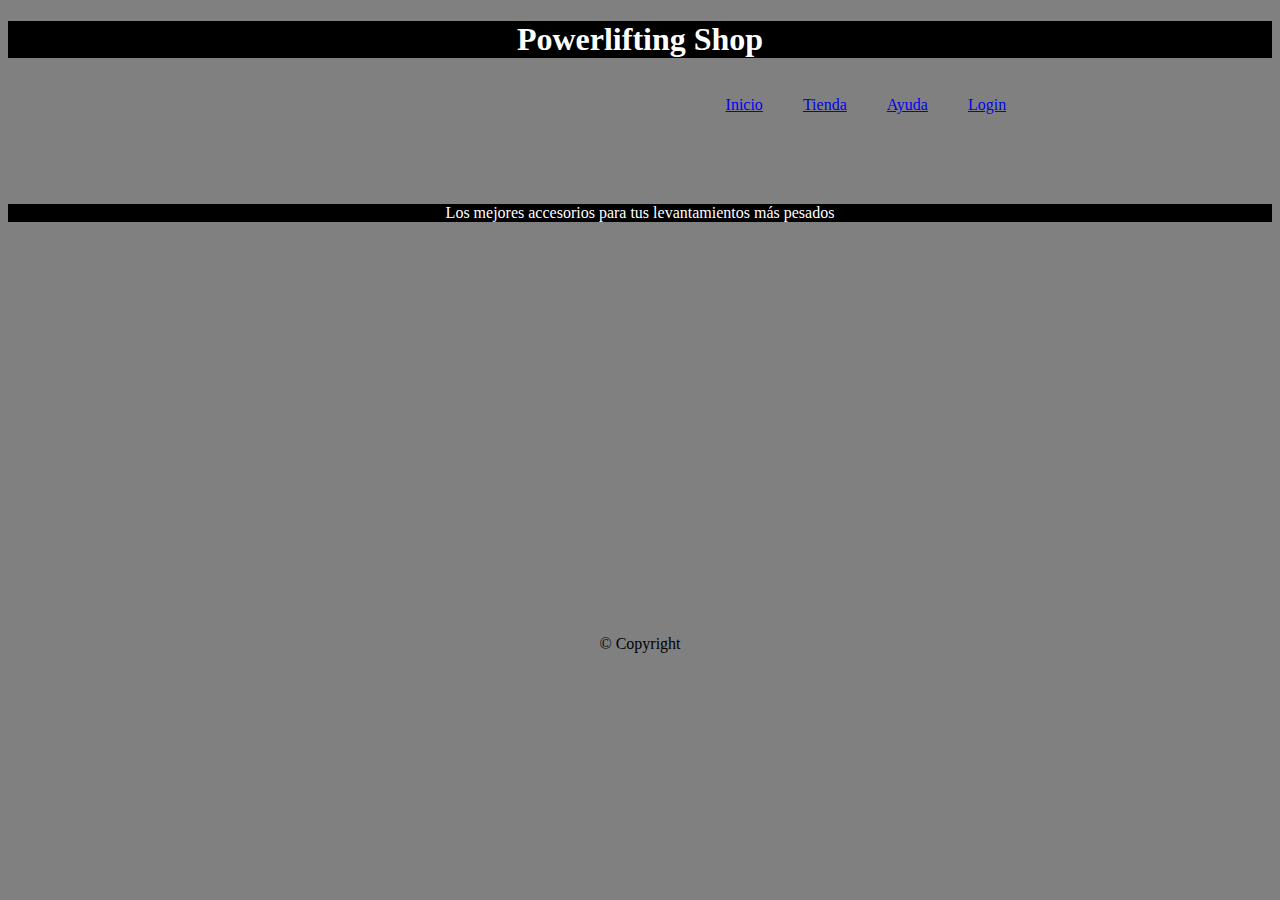
==== index.html @ 10d211d7 "Add files via upload" ====
<!DOCTYPE html>
<html lang="en">

<head>
    <meta charset="UTF-8">
    <meta name="viewport" content="width=device-width, initial-scale=1.0">
    <title>Powerliftingshop</title>
    <link rel="stylesheet" href="./style.css" />
</head>

<body>

    <header>

        <h1 class="Título">Powerlifting Shop</h1>
        <div class="box1">
            <div class="imagen1">
                <img src="https://xtreme-fitness.fr/wp-content/uploads/2020/12/logo-powerlifting-noir-et-blanc.png"
                    alt="" title="Forzudo">
            </div>
            <ul class="menu1">
                <li><a href="./index.html">Inicio</a></li>
                <li><a href="./tienda.html">Tienda</a></li>
                <li><a href="./ayuda.html">Ayuda</a></li>
                <li><a href="./login.html">Login</a></li>
            </ul>
        </div>
    </header>
    <section>
        <div class="fondo">
            <img src="https://images.unsplash.com/photo-1534368270820-9de3d8053204?ixlib=rb-4.0.3&ixid=MnwxMjA3fDB8MHxzZWFyY2h8Mnx8cG93ZXJsaWZ0aW5nfGVufDB8fDB8fA%3D%3D&auto=format&fit=crop&w=1000&q=60"
                alt="">
        </div>

        <p class="parrafo">Los mejores accesorios para tus levantamientos más pesados</p>
        <div class="fondo">
            <img src="https://hips.hearstapps.com/hmg-prod.s3.amazonaws.com/images/mature-adult-man-working-out-at-personal-training-royalty-free-image-1573720585.jpg?crop=1xw:0.75035xh;center,top&resize=1200:*"
                alt="">
        </div>
        <div class="span">
            <span>© Copyright</span>
        </div>
    </section>

</body>

</html>
---- style.css ----
* {
    background-color: grey;
}

.Título {
    display: flex;
    justify-content: center;
    background-color: black;
    color: white;
}

.menu1 {
    list-style: none;
    display: flex;
}

.menu1 li {
    float: left;
    margin: 0px 40px 40px 0px;
}

.imagen1 img {
    width: 70px;
}

.imagen2 img {
    width: 100px;
    height: 100px;
}

.imagen2 {
    background-color: white;
}

.box1 {
    display: flex;
    flex-direction: row;
    justify-content: space-around;
}

.box2 {
    display: flex;
    flex-direction: row;
    justify-content: space-around;
}

.fondo img {
    width: 100%;
}

.parrafo {
    display: flex;
    justify-content: center;
    color: white;
    background-color: black;
}

.cabecera {
    display: flex;
    justify-content: center;
    background-color: white;
}

.span {
    display: flex;
    justify-content: center;
    margin-top: 30%;
}

.descripcion {
    display: flex;
    justify-content: center;
    background-color: black;
    font-style: italic;
    color: white;
}

.MarcoLogin {
    display: flex;
    justify-content: center;
    margin-top: 50px;
}

.boton {
    display: flex;
    justify-content: center;
    background-color: white;
}

@media (min-width:640px) {

    .box2 {
        display: flex;
        align-items: center;
        flex-direction: column;
        margin: 10px 10px 10px 10px;
    }

    .imagen2 {
        display: flex;
        margin: 10px 10px 10px 10px;
        flex-direction: column;
    }
}
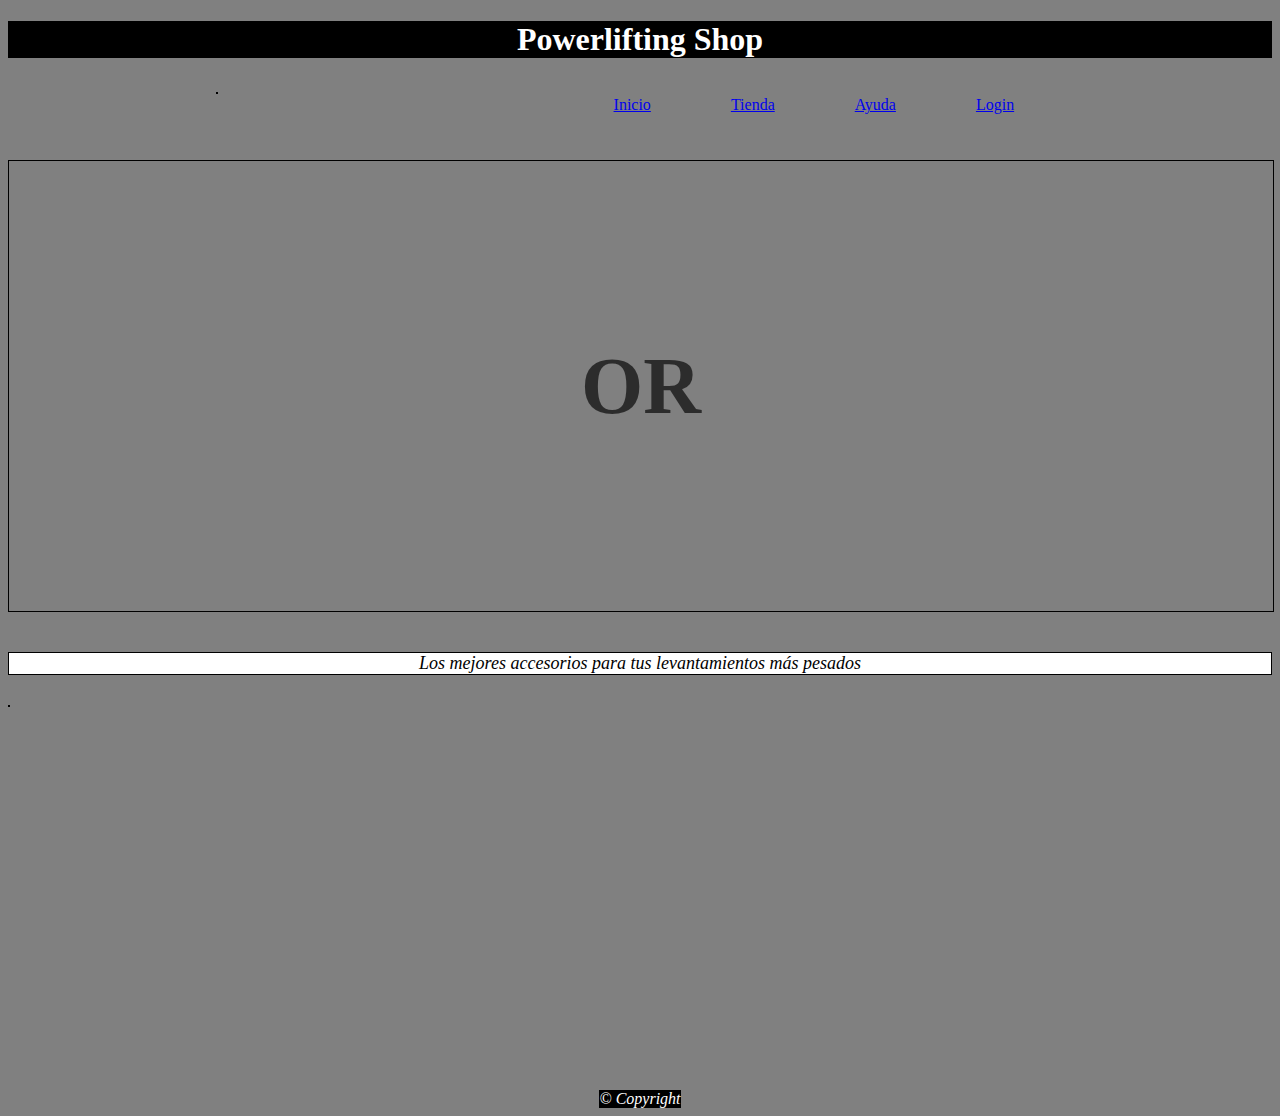
==== commit 431e2da7: "Add files via upload" ====
--- a/index.html
+++ b/index.html
@@ -3,9 +3,10 @@
 
 <head>
     <meta charset="UTF-8">
+    <meta http-equiv="X-UA-Compatible" content="IE=edge">
     <meta name="viewport" content="width=device-width, initial-scale=1.0">
-    <title>Powerliftingshop</title>
-    <link rel="stylesheet" href="./style.css" />
+    <link href="./style.css" rel="stylesheet" type="text/css">
+    <title>Powerlifting shop</title>
 </head>
 
 <body>
@@ -26,22 +27,21 @@
             </ul>
         </div>
     </header>
-    <section>
-        <div class="fondo">
-            <img src="https://images.unsplash.com/photo-1534368270820-9de3d8053204?ixlib=rb-4.0.3&ixid=MnwxMjA3fDB8MHxzZWFyY2h8Mnx8cG93ZXJsaWZ0aW5nfGVufDB8fDB8fA%3D%3D&auto=format&fit=crop&w=1000&q=60"
-                alt="">
-        </div>
-
-        <p class="parrafo">Los mejores accesorios para tus levantamientos más pesados</p>
-        <div class="fondo">
-            <img src="https://hips.hearstapps.com/hmg-prod.s3.amazonaws.com/images/mature-adult-man-working-out-at-personal-training-royalty-free-image-1573720585.jpg?crop=1xw:0.75035xh;center,top&resize=1200:*"
-                alt="">
-        </div>
-        <div class="span">
-            <span>© Copyright</span>
+    <section class="gif">
+        <div id="color-overlay">
+            <h1 id="text-bg">TRAIN</h1>
         </div>
     </section>
-
+    <p class="parrafo">Los mejores accesorios para tus levantamientos más pesados</p>
+    <div class="fondo">
+        <img src="https://images.unsplash.com/photo-1534368270820-9de3d8053204?ixlib=rb-4.0.3&ixid=MnwxMjA3fDB8MHxzZWFyY2h8Mnx8cG93ZXJsaWZ0aW5nfGVufDB8fDB8fA%3D%3D&auto=format&fit=crop&w=1000&q=60"
+            alt="" title="Peso muerto">
+    </div>
+    <div class="span">
+        <span>© Copyright</span>
+    </div>
+    </section>
+    <script src="index.js"></script>
 </body>
 
 </html>--- a/style.css
+++ b/style.css
@@ -16,20 +16,29 @@
 
 .menu1 li {
     float: left;
-    margin: 0px 40px 40px 0px;
+    margin: 0px 10px 30px 0px;
+}
+
+.imagen1 {
+    margin: 0px 0px 0px 0em;
 }
 
 .imagen1 img {
     width: 70px;
+    border: 1px solid #000;
+    margin: 0px 0px 0px 30px;
 }
 
 .imagen2 img {
     width: 100px;
     height: 100px;
+    border: 1px solid #000;
 }
 
 .imagen2 {
     background-color: white;
+    border: 1px solid black;
+    width: 100%;
 }
 
 .box1 {
@@ -46,25 +55,35 @@
 
 .fondo img {
     width: 100%;
+    border: 1px solid black;
 }
 
 .parrafo {
     display: flex;
     justify-content: center;
-    color: white;
-    background-color: black;
+    color: rgb(0, 0, 0);
+    background-color: white;
+    font-style: oblique;
+    border: 1px solid black;
+    font-size: large;
 }
 
 .cabecera {
     display: flex;
     justify-content: center;
     background-color: white;
+    border: 1px solid black;
 }
 
 .span {
     display: flex;
     justify-content: center;
     margin-top: 30%;
+}
+
+.gif2 {
+    display: flex;
+    justify-content: center;
 }
 
 .descripcion {
@@ -75,16 +94,111 @@
     color: white;
 }
 
-.MarcoLogin {
-    display: flex;
-    justify-content: center;
+.MarcoLogin label {
+    display: flex;
+    justify-content: flex-start;
     margin-top: 50px;
 }
 
-.boton {
-    display: flex;
-    justify-content: center;
-    background-color: white;
+.MarcoLogin input {
+    display: flex;
+    justify-content: flex-start;
+}
+
+.boton1 {
+    display: flex;
+    justify-content: center;
+    background-color: white;
+}
+
+.boton2 {
+    display: flex;
+    justify-content: center;
+    background-color: white;
+}
+
+.boton3 {
+    display: flex;
+    justify-content: center;
+    background-color: white;
+}
+
+.boton4 {
+    display: flex;
+    justify-content: center;
+    background-color: white;
+}
+
+.boton5 {
+    display: flex;
+    justify-content: center;
+    background-color: white;
+}
+
+.boton6 {
+    display: flex;
+    justify-content: center;
+    background-color: white;
+}
+
+.gif {
+    padding: 0px;
+    margin: 0px;
+    background-image: url("https://nuestravidafitness.com/wp-content/uploads/2018/05/Ronnie-coleman-antes-y-despues-1-1024x538.jpg");
+    width: 100%;
+    height: 50vh;
+    background-size: cover;
+    display: flex;
+    justify-content: center;
+    margin: 0px 40px 40px 0px;
+    border: 1px solid #000;
+}
+
+#color-overlay {
+    width: 100%;
+    height: 50vh;
+    opacity: 0.65;
+    text-align: center;
+    color: rgb(0, 0, 0);
+}
+
+#text-bg {
+    line-height: 50vh;
+    font-size: 80px;
+    margin: 0px;
+    font-family: Verdana;
+}
+
+.fondologin img {
+    width: 100%;
+    border: 1px solid black;
+    margin-top: 3em;
+}
+
+.carrito {
+    display: flex;
+    justify-content: center;
+    background-color: white;
+    border: 1px solid #000;
+    margin-top: 10px;
+    margin-bottom: 10px;
+}
+
+.carrito2 {
+    display: flex;
+    justify-content: center;
+    background-color: white;
+    border: 1px solid #000;
+    margin-top: 10px;
+    margin-bottom: 10px;
+}
+
+span {
+    display: flex;
+    justify-content: center;
+    background-color: black;
+    font-style: italic;
+    color: white;
 }
 
 @media (min-width:640px) {
@@ -100,5 +214,33 @@
         display: flex;
         margin: 10px 10px 10px 10px;
         flex-direction: column;
+        width: 100%;
+        align-items: center;
+    }
+
+    .menu1 li {
+        float: left;
+        margin: 0px 80px 30px 0px;
+    }
+
+    #marco {
+        display: flex;
+        flex-direction: column;
+    }
+
+    .MarcoLogin {
+        display: flex;
+        margin: 10px 10px 10px 10px;
+    }
+
+    .fondologin img {
+        height: 600px;
+    }
+
+    form {
+        display: flex;
+        justify-content: center;
+        align-items: flex-end;
+        margin-left: 25%;
     }
 }